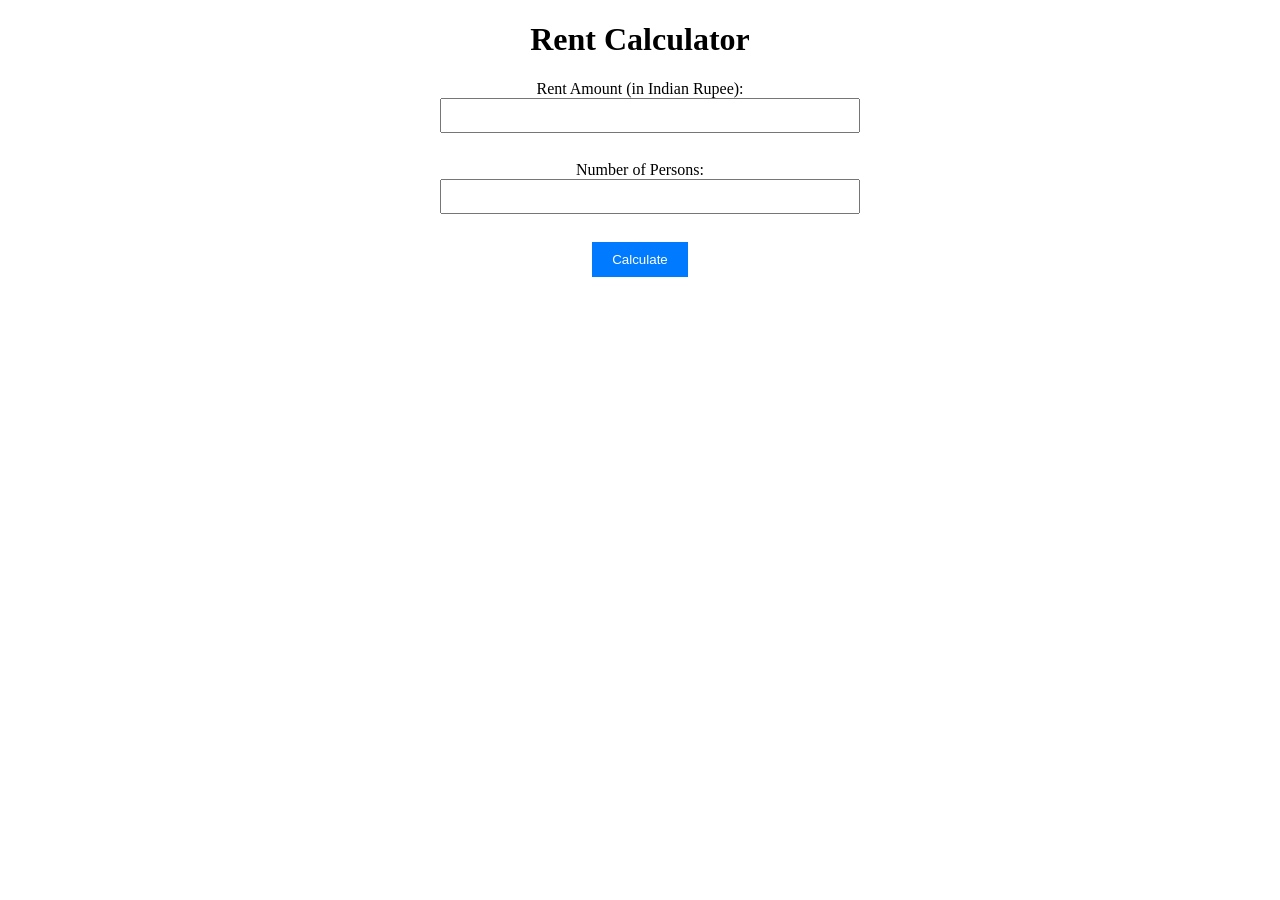
==== index.html @ ea571259 "Rename rentcalculator.html to index.html" ====
<!DOCTYPE html>
<html lang="en">
<head>
  <meta charset="UTF-8">
  <meta name="viewport" content="width=device-width, initial-scale=1.0">
  <title>Rent Calculator</title>
  <style>
    .container {
      max-width: 400px;
      margin: 0 auto;
      text-align: center;
    }

    input[type="number"] {
      width: 100%;
      padding: 8px;
      margin-bottom: 10px;
    }

    button {
      padding: 10px 20px;
      background-color: #007bff;
      color: #fff;
      border: none;
      cursor: pointer;
    }

    button:hover {
      background-color: #0056b3;
    }
  </style>
</head>
<body>
  <div class="container">
    <h1>Rent Calculator</h1>
    <form id="rentForm">
      <label for="rentAmount">Rent Amount (in Indian Rupee):</label>
      <input type="number" id="rentAmount" min="0" required><br><br>
      <label for="numberOfPersons">Number of Persons:</label>
      <input type="number" id="numberOfPersons" min="1" required><br><br>
      <button type="submit">Calculate</button>
    </form>
    <div id="results"></div>
  </div>

  <script>
    document.getElementById('rentForm').addEventListener('submit', function(e) {
      e.preventDefault();
      
      // Get the values from the form
      const rentAmount = parseFloat(document.getElementById('rentAmount').value);
      const numberOfPersons = parseInt(document.getElementById('numberOfPersons').value);

      // Calculate the rent per person
      const rentPerPerson = rentAmount / numberOfPersons;

      // Display the results
      const resultsDiv = document.getElementById('results');
      resultsDiv.innerHTML = `<h2>Rent Per Person:</h2><p>${rentPerPerson.toFixed(2)} INR</p>`;
    });
  </script>
</body>
</html>
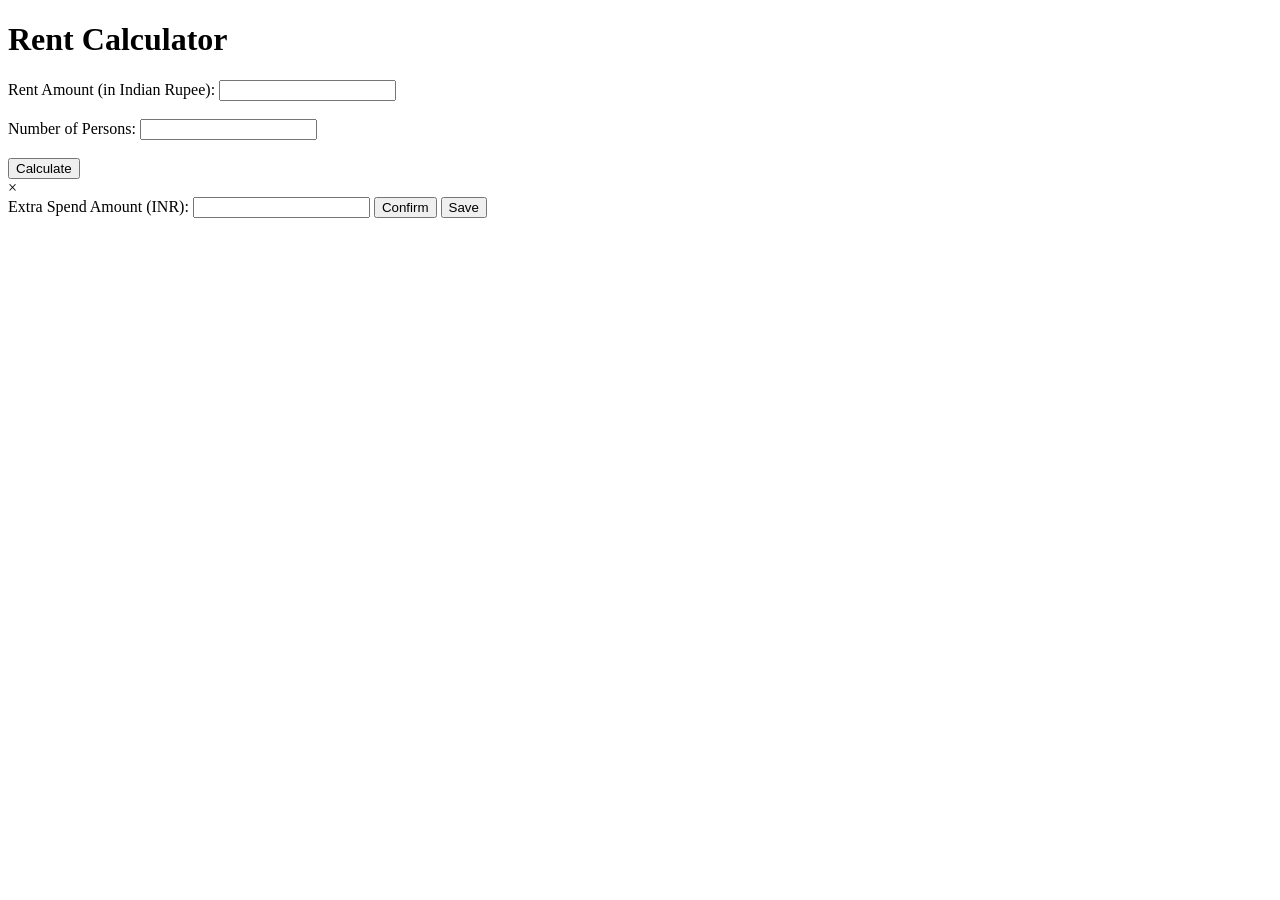
==== commit a97674db: "Updating file folders" ====
--- a/index.html
+++ b/index.html
@@ -3,32 +3,8 @@
 <head>
   <meta charset="UTF-8">
   <meta name="viewport" content="width=device-width, initial-scale=1.0">
+  <link rel="stylesheet" href="./css/rent.css">
   <title>Rent Calculator</title>
-  <style>
-    .container {
-      max-width: 400px;
-      margin: 0 auto;
-      text-align: center;
-    }
-
-    input[type="number"] {
-      width: 100%;
-      padding: 8px;
-      margin-bottom: 10px;
-    }
-
-    button {
-      padding: 10px 20px;
-      background-color: #007bff;
-      color: #fff;
-      border: none;
-      cursor: pointer;
-    }
-
-    button:hover {
-      background-color: #0056b3;
-    }
-  </style>
 </head>
 <body>
   <div class="container">
@@ -42,22 +18,20 @@
     </form>
     <div id="results"></div>
   </div>
-
-  <script>
-    document.getElementById('rentForm').addEventListener('submit', function(e) {
-      e.preventDefault();
-      
-      // Get the values from the form
-      const rentAmount = parseFloat(document.getElementById('rentAmount').value);
-      const numberOfPersons = parseInt(document.getElementById('numberOfPersons').value);
-
-      // Calculate the rent per person
-      const rentPerPerson = rentAmount / numberOfPersons;
-
-      // Display the results
-      const resultsDiv = document.getElementById('results');
-      resultsDiv.innerHTML = `<h2>Rent Per Person:</h2><p>${rentPerPerson.toFixed(2)} INR</p>`;
-    });
-  </script>
+<!-- Popup div -->
+<!-- Popup div -->
+<div id="popup" class="popup">
+  <div class="popup-content">
+    <span class="close">&times;</span>
+    <div id="popupContent">
+      <!-- Text field for extra spend amount -->
+      <label for="extraSpend">Extra Spend Amount (INR):</label>
+      <input type="number" id="extraSpend" min="0">
+      <button id="confirmExtraSpend">Confirm</button>
+      <button id="saveExtraSpend">Save</button>
+    </div>
+  </div>
+</div>
+<script src="./js/rent.js"></script>
 </body>
 </html>
